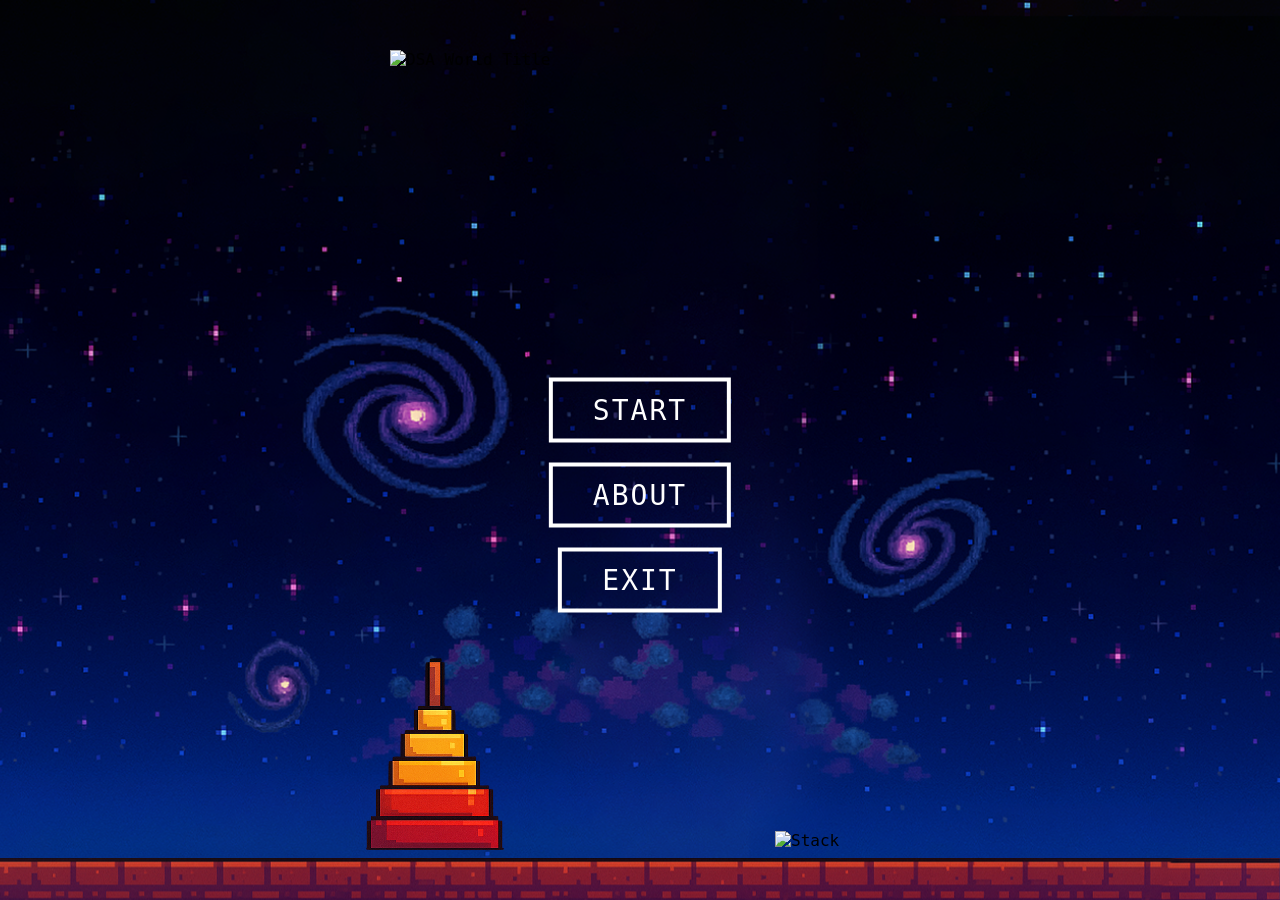
==== index.html @ 094cd95d "Upload data structure project game" ====
<!DOCTYPE html>
<html lang="en">
<head>
  <meta charset="UTF-8" />
  <meta name="viewport" content="width=device-width, initial-scale=1.0" />
  <title>DSA World</title>
  <link rel="stylesheet" href="styles/main.css" />
</head>
<body>
  <!-- Background -->
  <div id="background"></div>

  <!-- Title -->
  <img id="title" src="assets/title.png" alt="DSA World Title" />

  <!-- Assets above ground -->
  <div id="assets">
    <img src="assets/Hanoi Tower.png" alt="Hanoi Tower" />
    <img src="assets/stack.png" alt="Stack" />
  </div>

  <!-- Brick ground -->
  <div id="ground"></div>

  <!-- Menu Options -->
  <div id="menu">
    <button class="menu-btn" id="start-btn">Start</button>
    <button class="menu-btn">About</button>
    <button class="menu-btn">Exit</button>
  </div>

  <script src="script/main.js"></script>
</body>
</html>
---- styles/main.css ----
/* Import Minecraft font */
@font-face {
  font-family: "Minecraft";
  src: url("assets/fonts/Minecraft.ttf") format("truetype");
}

/* Reset + base */
* {
  margin: 0;
  padding: 0;
  box-sizing: border-box;
}

body, html {
  width: 100%;
  height: 100%;
  font-family: "Minecraft", monospace;
  overflow: hidden;
}

/* Background */
#background {
  position: fixed;
  top: 0;
  left: 0;
  width: 100%;
  height: 100%;
  background: url("../assets/background.png") no-repeat center center;
  background-size: cover;
  z-index: -2;
}

/* Title */
#title {
  position: absolute;
  top: 50px;
  left: 50%;
  transform: translateX(-50%);
  width: 500px;
  max-width: 80%;
  image-rendering: pixelated;
  z-index: 3;
}

/* Ground (brick) */
#ground {
  position: absolute;
  bottom: 0;
  left: 0;
  width: 100%;
  height: 120px;
  background: url("../assets/brick.png") repeat-x bottom;
  background-size: contain;
  z-index: 1;
}

/* Assets container */
#assets {
  position: absolute;
  bottom: 50px; /* sit right on top of the ground */
  left: 50%;
  transform: translateX(-50%);
  display: flex;
  justify-content: center;
  align-items: flex-end;
  gap: 270px;
  z-index: 2;
}

#assets img {
  width: 140px;
  image-rendering: pixelated;
  transition: transform 0.3s ease; /* smooth movement */
}

/* Menu options */
#menu {
  position: absolute;
  top: 55%;
  left: 50%;
  transform: translate(-50%, -50%);
  display: flex;
  flex-direction: column;
  align-items: center;
  gap: 20px;
  z-index: 3;
}

.menu-btn {
  font-family: "Minecraft", monospace;
  font-size: 28px;
  color: white;
  background: transparent;
  border: 4px solid white;
  padding: 12px 40px;
  cursor: pointer;
  transition: all 0.2s ease-in-out;
  text-transform: uppercase;
  letter-spacing: 2px;
}

.menu-btn:hover {
  background: white;
  color: black;
  transform: scale(1.1);
}

/* 📱 Tablet */
@media (max-width: 768px) {
  #assets img {
    width: 100px;
  }
  #assets {
    gap: 150px;
  }
  #assets img:first-child {
    transform: translate(-10px, 27px);
  }
  #assets img:last-child {
    transform: translate(20px, 27px);
  }
}

/* 📱 Mobile */
@media (max-width: 480px) {
  #assets {
    gap: 40px;
  }
  #assets img {
    width: 80px;
  }
  #assets img:first-child {
    transform: translate(-15px, 38px);
  }
  #assets img:last-child {
    transform: translate(15px, 38px);
  }

  #menu .menu-btn {
    font-size: 18px;
    padding: 8px 24px;
  }

  #title {
    width: 220px;
  }
}
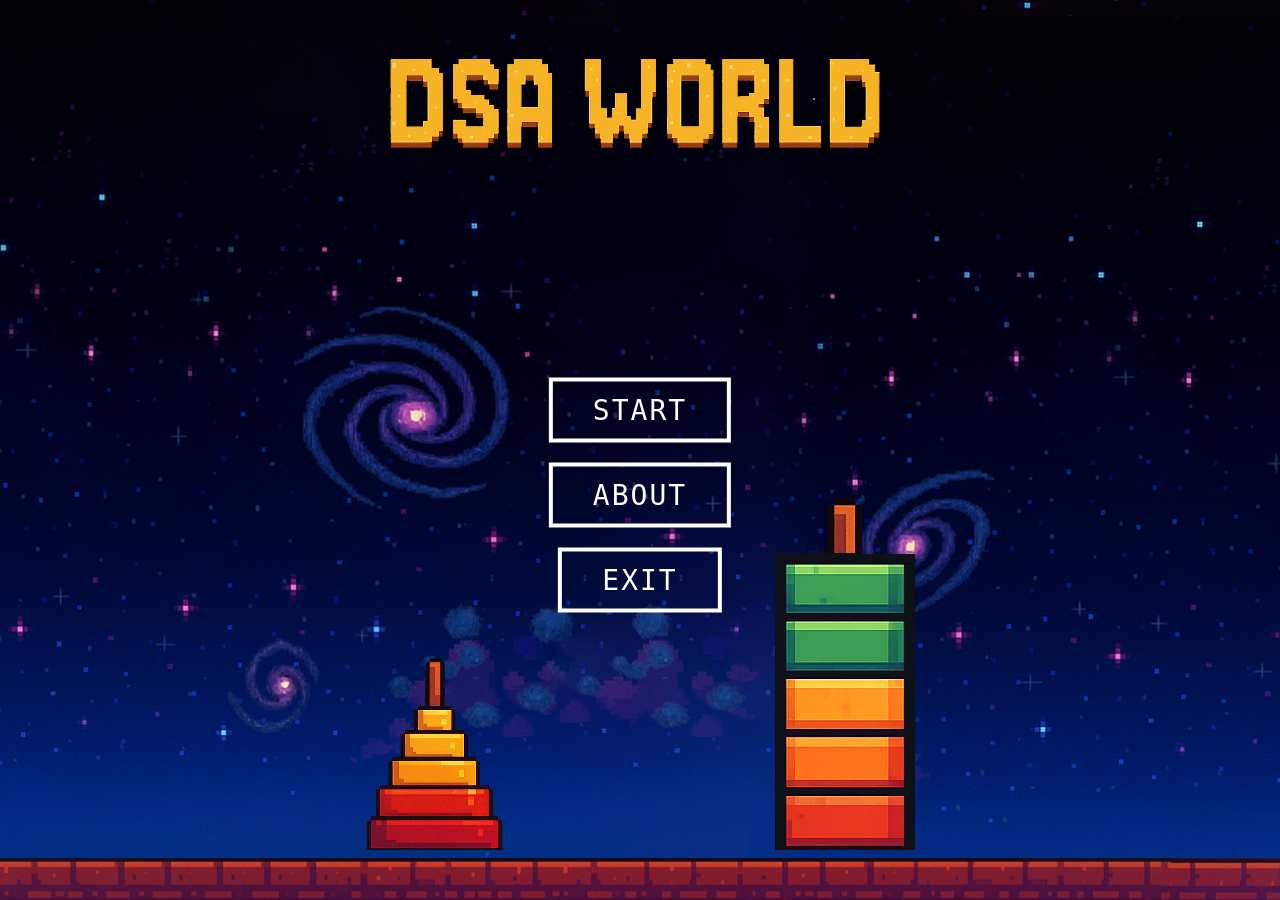
==== commit 0a003a4a: "Updated homepage text" ====
--- a/index.html
+++ b/index.html
@@ -11,12 +11,12 @@
   <div id="background"></div>
 
   <!-- Title -->
-  <img id="title" src="assets/title.png" alt="DSA World Title" />
+  <img id="title" src="assets/Title.png" alt="DSA World Title" />
 
   <!-- Assets above ground -->
   <div id="assets">
     <img src="assets/Hanoi Tower.png" alt="Hanoi Tower" />
-    <img src="assets/stack.png" alt="Stack" />
+    <img src="assets/Stack.png" alt="Stack" />
   </div>
 
   <!-- Brick ground -->
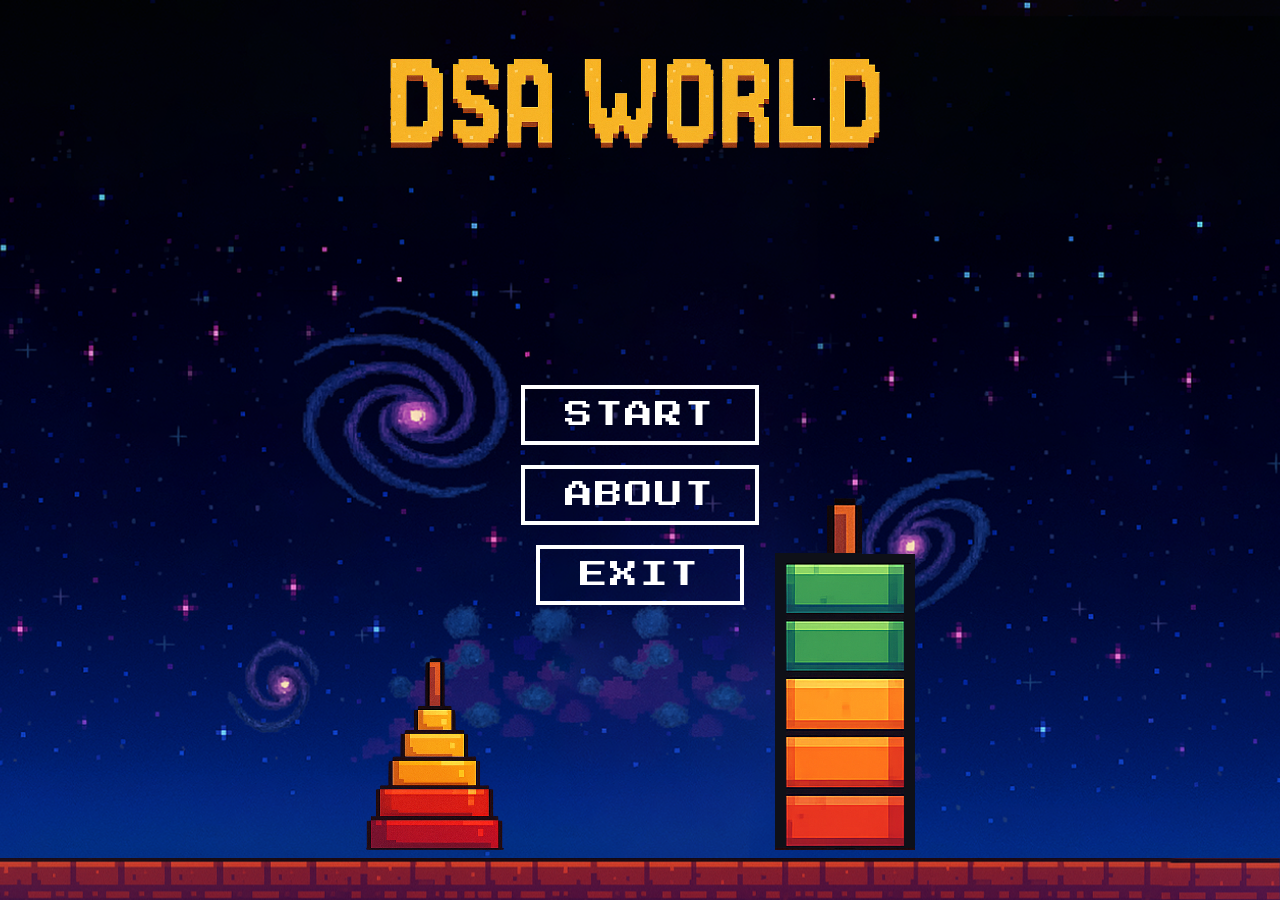
==== commit d2d3e907: "Updated main.html/css/js and queue.html/css/js" ====
--- a/index.html
+++ b/index.html
@@ -25,8 +25,23 @@
   <!-- Menu Options -->
   <div id="menu">
     <button class="menu-btn" id="start-btn">Start</button>
-    <button class="menu-btn">About</button>
-    <button class="menu-btn">Exit</button>
+    <button class="menu-btn" id="about-btn">About</button>
+    <button class="menu-btn" id="main-exit-btn">Exit</button>
+  </div>
+
+  <!-- About Modal -->
+  <div id="about-modal" aria-hidden="true" role="dialog">
+    <button id="modal-close" aria-label="Close about">×</button>
+    <h2>About</h2>
+    <p>
+      Visual video game to help you to understand Data Structure & Algorithm.<br><br>
+      Teams consist of:<br>
+      - Youssef Mohamed<br>
+      - Mohamed Zaghloul<br>
+      - Ahmed Emad<br>
+      - Mazen Mamdouh<br>
+      - Mohamed Mahmoud
+    </p>
   </div>
 
   <script src="script/main.js"></script>
--- a/styles/main.css
+++ b/styles/main.css
@@ -1,54 +1,37 @@
-/* Import Minecraft font */
-@font-face {
-  font-family: "Minecraft";
-  src: url("assets/fonts/Minecraft.ttf") format("truetype");
-}
+/* Import Press Start 2P (Google Font) */
+@import url('https://fonts.googleapis.com/css2?family=Press+Start+2P&display=swap');
 
 /* Reset + base */
-* {
-  margin: 0;
-  padding: 0;
-  box-sizing: border-box;
-}
+* { margin: 0; padding: 0; box-sizing: border-box; }
 
-body, html {
+html, body {
   width: 100%;
   height: 100%;
-  font-family: "Minecraft", monospace;
+  font-family: 'Press Start 2P', monospace;
   overflow: hidden;
 }
 
 /* Background */
 #background {
-  position: fixed;
-  top: 0;
-  left: 0;
-  width: 100%;
-  height: 100%;
-  background: url("../assets/background.png") no-repeat center center;
-  background-size: cover;
+  position: fixed; inset: 0;
+  background: url("../assets/background.png") no-repeat center center / cover;
   z-index: -2;
 }
 
 /* Title */
 #title {
   position: absolute;
-  top: 50px;
-  left: 50%;
+  top: 50px; left: 50%;
   transform: translateX(-50%);
-  width: 500px;
-  max-width: 80%;
+  width: 500px; max-width: 80%;
   image-rendering: pixelated;
   z-index: 3;
 }
 
 /* Ground (brick) */
 #ground {
-  position: absolute;
-  bottom: 0;
-  left: 0;
-  width: 100%;
-  height: 120px;
+  position: absolute; left: 0; bottom: 0;
+  width: 100%; height: 120px;
   background: url("../assets/brick.png") repeat-x bottom;
   background-size: contain;
   z-index: 1;
@@ -57,91 +40,88 @@
 /* Assets container */
 #assets {
   position: absolute;
-  bottom: 50px; /* sit right on top of the ground */
-  left: 50%;
+  bottom: 50px; left: 50%;
   transform: translateX(-50%);
-  display: flex;
-  justify-content: center;
-  align-items: flex-end;
-  gap: 270px;
-  z-index: 2;
+  display: flex; justify-content: center; align-items: flex-end;
+  gap: 270px; z-index: 2;
 }
-
 #assets img {
   width: 140px;
   image-rendering: pixelated;
-  transition: transform 0.3s ease; /* smooth movement */
+  transition: transform 0.3s ease;
 }
 
 /* Menu options */
 #menu {
   position: absolute;
-  top: 55%;
-  left: 50%;
+  top: 55%; left: 50%;
   transform: translate(-50%, -50%);
-  display: flex;
-  flex-direction: column;
-  align-items: center;
-  gap: 20px;
-  z-index: 3;
+  display: flex; flex-direction: column; align-items: center;
+  gap: 20px; z-index: 3;
+}
+.menu-btn {
+  font-family: 'Press Start 2P', monospace;
+  font-size: 28px; color: #fff;
+  background: transparent; border: 4px solid #fff;
+  padding: 12px 40px; cursor: pointer;
+  transition: all 0.2s ease-in-out;
+  text-transform: uppercase; letter-spacing: 2px;
+}
+.menu-btn:hover { background: #fff; color: #000; transform: scale(1.1); }
+
+/* Tablet */
+@media (max-width: 768px) {
+  #assets img { width: 100px; }
+  #assets { gap: 150px; }
+  #assets img:first-child { transform: translate(-10px, 27px); }
+  #assets img:last-child { transform: translate(20px, 27px); }
 }
 
-.menu-btn {
-  font-family: "Minecraft", monospace;
-  font-size: 28px;
-  color: white;
-  background: transparent;
-  border: 4px solid white;
-  padding: 12px 40px;
-  cursor: pointer;
-  transition: all 0.2s ease-in-out;
-  text-transform: uppercase;
-  letter-spacing: 2px;
+/* Mobile */
+@media (max-width: 480px) {
+  #assets { gap: 40px; }
+  #assets img { width: 80px; }
+  #assets img:first-child { transform: translate(-15px, 38px); }
+  #assets img:last-child { transform: translate(15px, 38px); }
+
+  #menu .menu-btn { font-size: 18px; padding: 8px 24px; }
+  #title { width: 220px; }
 }
 
-.menu-btn:hover {
-  background: white;
-  color: black;
-  transform: scale(1.1);
+/* -------- MODAL -------- */
+body.modal-active #background,
+body.modal-active #title,
+body.modal-active #assets,
+body.modal-active #ground,
+body.modal-active #menu {
+  filter: blur(6px);
+  pointer-events: none;
 }
 
-/* 📱 Tablet */
-@media (max-width: 768px) {
-  #assets img {
-    width: 100px;
-  }
-  #assets {
-    gap: 150px;
-  }
-  #assets img:first-child {
-    transform: translate(-10px, 27px);
-  }
-  #assets img:last-child {
-    transform: translate(20px, 27px);
-  }
+#about-modal {
+  position: fixed; top: 50%; left: 50%;
+  transform: translate(-50%, -50%);
+  background: #111; color: #fff;
+  border: 4px solid #fff;
+  padding: 30px 30px 24px;
+  width: 90%; max-width: 600px;
+  text-align: center;
+  z-index: 9999; display: none;
 }
 
-/* 📱 Mobile */
-@media (max-width: 480px) {
-  #assets {
-    gap: 40px;
-  }
-  #assets img {
-    width: 80px;
-  }
-  #assets img:first-child {
-    transform: translate(-15px, 38px);
-  }
-  #assets img:last-child {
-    transform: translate(15px, 38px);
-  }
+/* Close (X) button */
+#modal-close {
+  position: absolute; top: 10px; right: 12px;
+  width: 44px; height: 44px; line-height: 44px;
+  border: 3px solid #fff; border-radius: 10px;
+  background: transparent; color: #fff;
+  font-size: 28px; font-weight: 700;
+  cursor: pointer;
+  display: inline-flex; align-items: center; justify-content: center;
+  transition: transform 0.15s ease-in-out, background 0.15s;
+  -webkit-tap-highlight-color: transparent;
+}
+#modal-close:hover { background: #fff; color: #000; transform: scale(1.05); }
 
-  #menu .menu-btn {
-    font-size: 18px;
-    padding: 8px 24px;
-  }
-
-  #title {
-    width: 220px;
-  }
-}
+#about-modal h2 { font-size: 18px; margin: 10px 0 20px; }
+#about-modal p { font-size: 12px; line-height: 1.6; }
